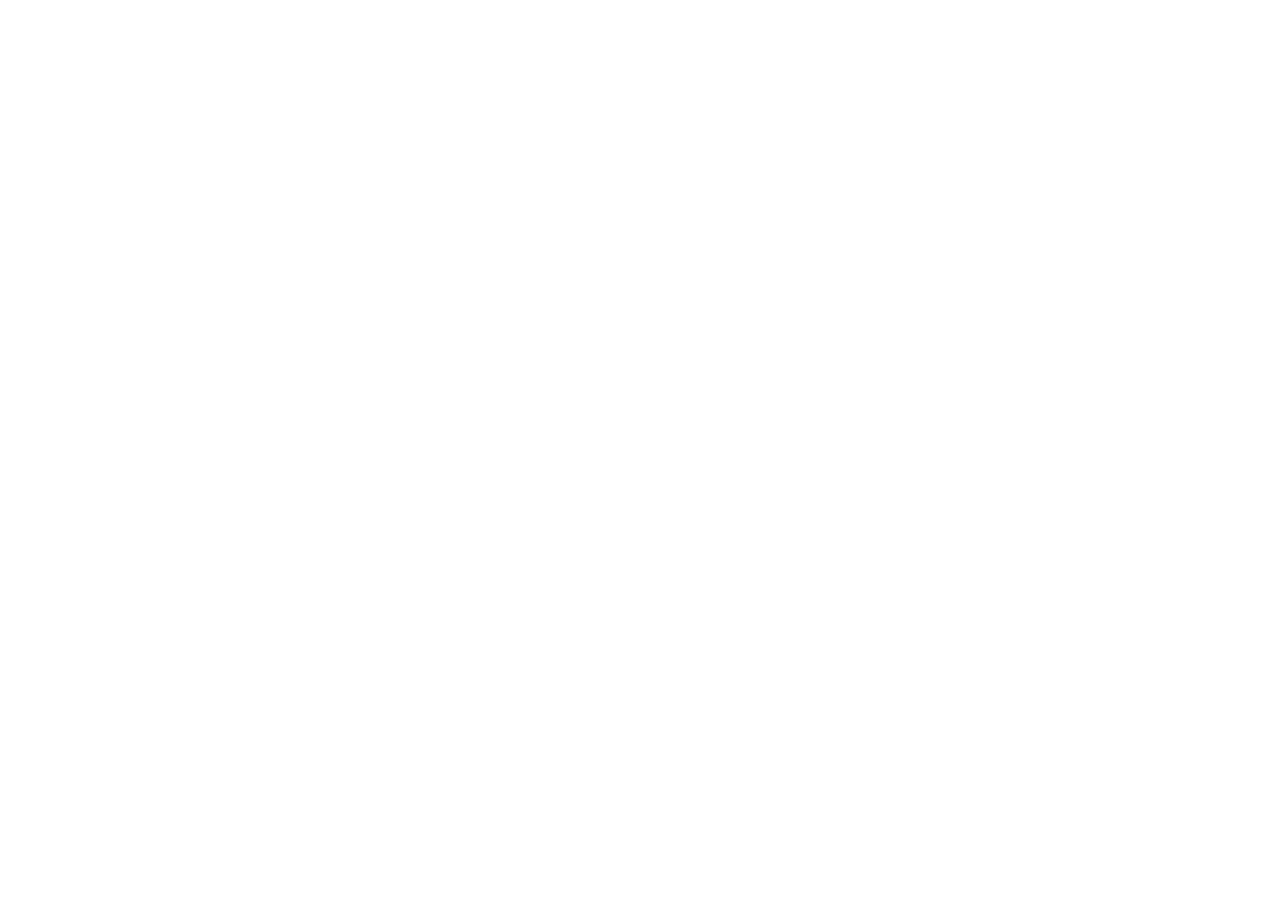
==== blog.html @ 4ba34dd0 "working on css" ====
<!DOCTYPE html>
<html lang="en">
<head>
    <meta charset="UTF-8">
    <meta name="viewport" content="width=device-width, initial-scale=1.0">
    <title>Document</title>
</head>
<body>
    
</body>
</html>
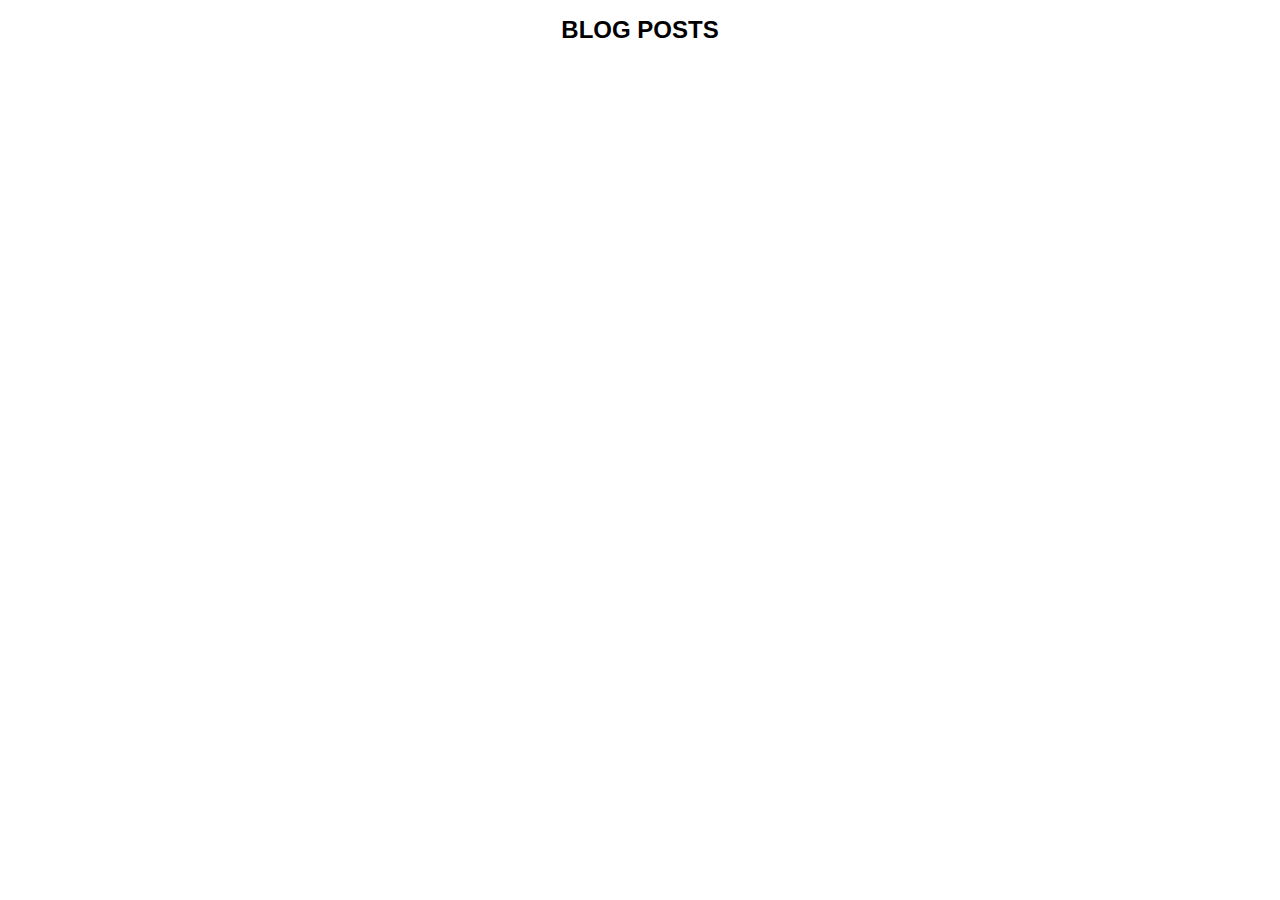
==== commit 88c0d33a: "worked on js for blog posts" ====
--- a/blog.html
+++ b/blog.html
@@ -3,9 +3,17 @@
 <head>
     <meta charset="UTF-8">
     <meta name="viewport" content="width=device-width, initial-scale=1.0">
+    <link rel="stylesheet" href="/assets/css/blog.css">
     <title>Document</title>
 </head>
 <body>
-    
+    <h1 id="blog">BLOG POSTS</h1>
+    <p></p>
+
+    <U class="list" id = "blog_posts">
+        <li></li>
+    </U>
+
+
 </body>
 </html>--- a/assets/css/blog.css
+++ b/assets/css/blog.css
@@ -0,0 +1,11 @@
+* {
+    font-family: Impact, Haettenschweiler, 'Arial Narrow Bold', sans-serif;
+    font-size: medium;
+}
+
+#blog {
+    font-size: x-large;
+    text-align: center;
+    margin-left: 200px;
+    margin-right: 200px;
+}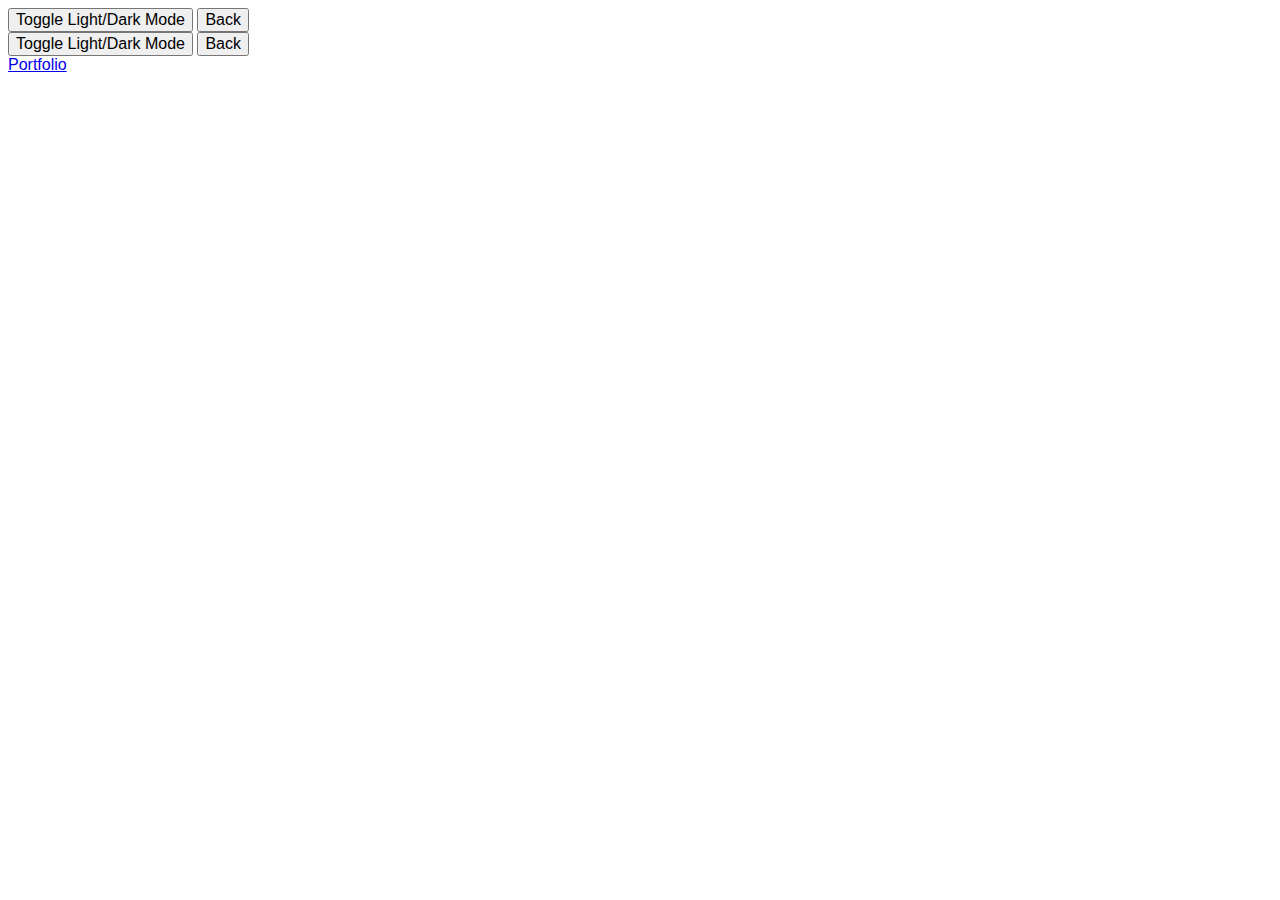
==== commit e95e08dc: "reworking js and html, site not working" ====
--- a/blog.html
+++ b/blog.html
@@ -4,16 +4,25 @@
     <meta charset="UTF-8">
     <meta name="viewport" content="width=device-width, initial-scale=1.0">
     <link rel="stylesheet" href="/assets/css/blog.css">
-    <title>Document</title>
+    <title>Personal Blog - Posts</title>
+    
 </head>
-<body>
-    <h1 id="blog">BLOG POSTS</h1>
-    <p></p>
 
-    <U class="list" id = "blog_posts">
-        <li></li>
-    </U>
-
-
+<header>
+    <button id="toggle-mode">Toggle Light/Dark Mode</button>
+            <button id="back-button">Back</button>
+</header>
+<body class="light-mode">
+    <div id="posts-page">
+        <header>
+            <button id="toggle-mode">Toggle Light/Dark Mode</button>
+            <button id="back-button">Back</button>
+        </header>
+        <main id="posts-list"></main>
+        <footer>
+            <a href="https://github.com/stump297">Portfolio</a>
+        </footer>
+    </div>
 </body>
+<script src="./assets/js/blog.js"></script>
 </html>--- a/assets/css/blog.css
+++ b/assets/css/blog.css
@@ -8,4 +8,13 @@
     text-align: center;
     margin-left: 200px;
     margin-right: 200px;
+}
+
+body.light-mode {
+    background-color: white;
+    color: black;
+}
+body.dark-mode {
+    background-color: black;
+    color: white;
 }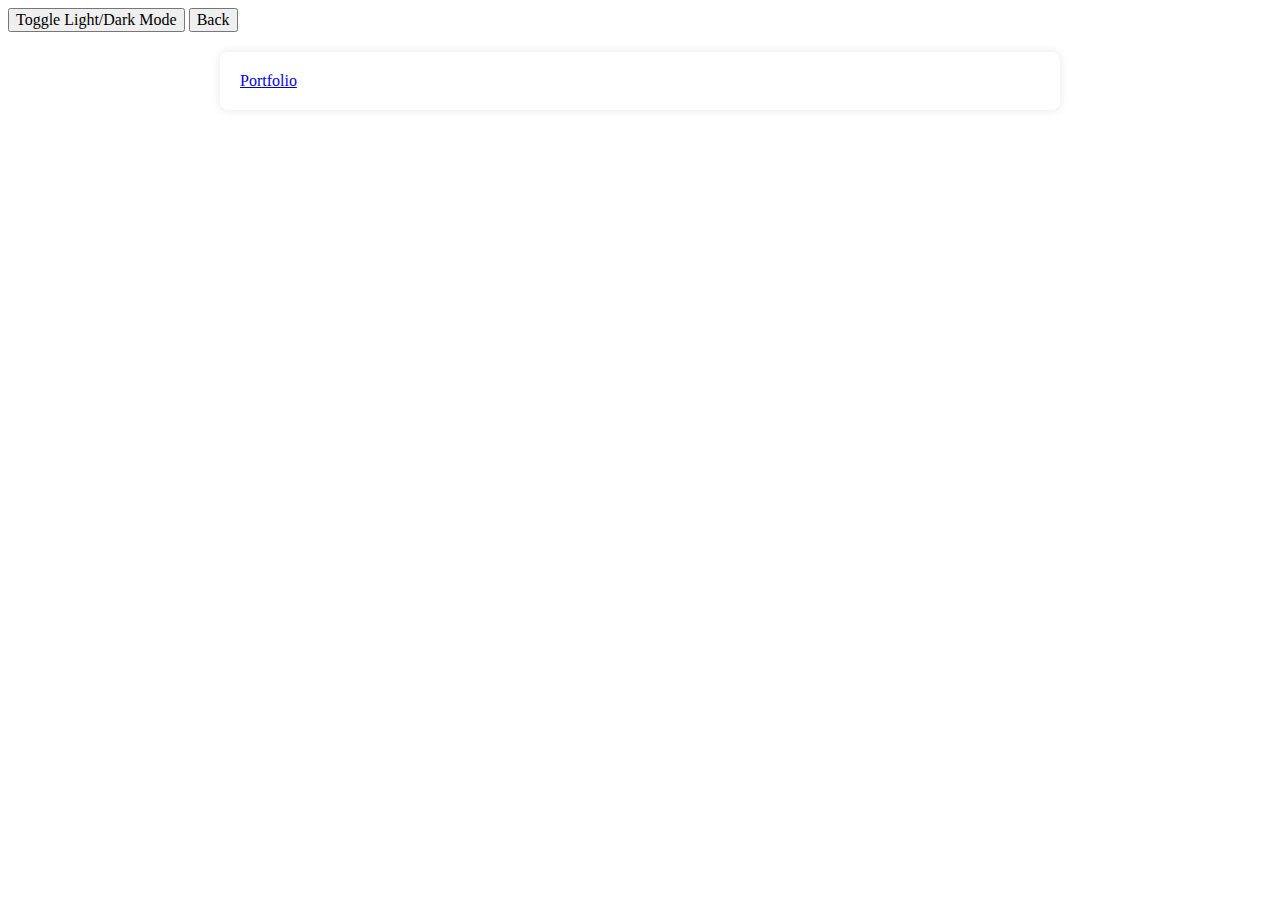
==== commit 642cfe75: "got the page to work. Having problems with the css" ====
--- a/blog.html
+++ b/blog.html
@@ -9,15 +9,15 @@
 </head>
 
 <header>
+    <div>
+        
+    </div>
     <button id="toggle-mode">Toggle Light/Dark Mode</button>
             <button id="back-button">Back</button>
 </header>
 <body class="light-mode">
     <div id="posts-page">
-        <header>
-            <button id="toggle-mode">Toggle Light/Dark Mode</button>
-            <button id="back-button">Back</button>
-        </header>
+       
         <main id="posts-list"></main>
         <footer>
             <a href="https://github.com/stump297">Portfolio</a>
--- a/assets/css/blog.css
+++ b/assets/css/blog.css
@@ -1,20 +1,45 @@
 * {
-    font-family: Impact, Haettenschweiler, 'Arial Narrow Bold', sans-serif;
+    font-family: 'Times New Roman', Times, serif, 'Arial Narrow Bold', sans-serif;
     font-size: medium;
 }
-
-#blog {
-    font-size: x-large;
-    text-align: center;
-    margin-left: 200px;
-    margin-right: 200px;
+#posts-page {
+    max-width: 800px;
+    margin: 20px auto;
+    padding: 20px;
+    background-color: #fff;
+    border-radius: 8px;
+    box-shadow: 0 0 10px rgba(0, 0, 0, 0.1);
 }
 
-body.light-mode {
-    background-color: white;
-    color: black;
+.post {
+    background-color: #f9f9f9;
+    border: 1px solid #ddd;
+    border-radius: 8px;
+    margin-bottom: 20px;
+    padding: 20px;
+    box-shadow: 0 4px 8px rgba(0, 0, 0, 0.1);
+    transition: transform 0.2s, box-shadow 0.2s;
 }
-body.dark-mode {
-    background-color: black;
-    color: white;
+
+.post:hover {
+    transform: translateY(-5px);
+    box-shadow: 0 8px 16px rgba(0, 0, 0, 0.2);
+}
+
+.post h2 {
+    margin-top: 0;
+    font-size: 1.5em;
+    color: #333;
+}
+
+.post p {
+    line-height: 1.6;
+    color: #666;
+}
+
+.post strong {
+    display: block;
+    margin-top: 10px;
+    font-weight: bold;
+    color: #333;
 }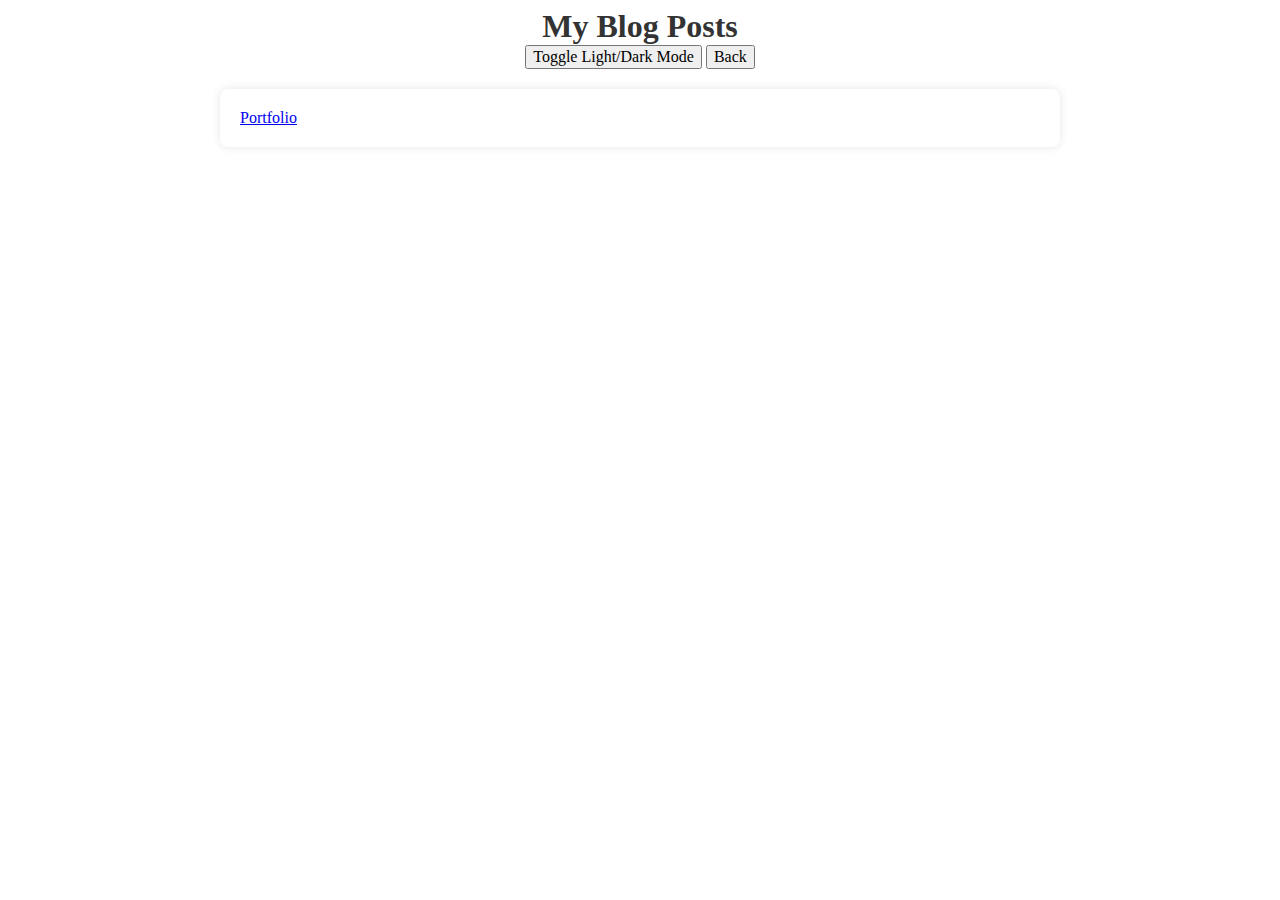
==== commit a1afe3f0: "updated html and css for better look. fixed light mode dark mode button" ====
--- a/blog.html
+++ b/blog.html
@@ -9,6 +9,7 @@
 </head>
 
 <header>
+    <h1>My Blog Posts</h1>
     <div>
         
     </div>
--- a/assets/css/blog.css
+++ b/assets/css/blog.css
@@ -11,7 +11,18 @@
     box-shadow: 0 0 10px rgba(0, 0, 0, 0.1);
 }
 
-.post {
+header {
+    text-align: center;
+    margin-bottom: 20px;
+}
+
+header h1 {
+    margin: 0;
+    font-size: 2em;
+    color: #333;
+}
+
+.post-container {
     background-color: #f9f9f9;
     border: 1px solid #ddd;
     border-radius: 8px;
@@ -21,7 +32,7 @@
     transition: transform 0.2s, box-shadow 0.2s;
 }
 
-.post:hover {
+.post-container:hover {
     transform: translateY(-5px);
     box-shadow: 0 8px 16px rgba(0, 0, 0, 0.2);
 }
@@ -42,4 +53,14 @@
     margin-top: 10px;
     font-weight: bold;
     color: #333;
+}
+
+/* added the light mode and dark mode to this css file to make the button work */
+body.light-mode {
+    background-color: white;
+    color: black;
+}
+body.dark-mode {
+    background-color: black;
+    color: white;
 }